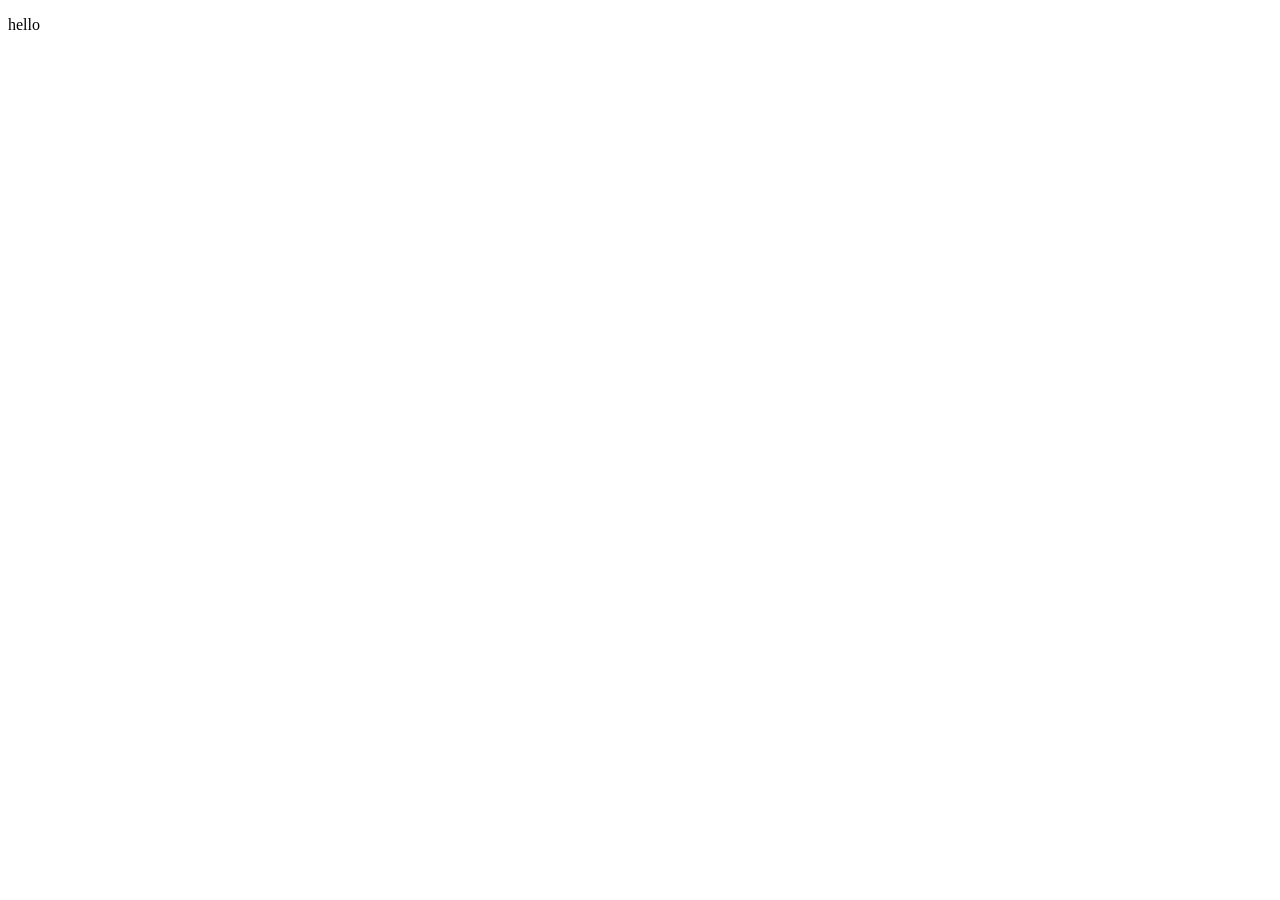
==== main.html @ 2b04cb2d "created new file" ====
<!DOCTYPE html>
<html lang="en">
<head>
    <meta charset="UTF-8">
    <meta name="viewport" content="width=device-width, initial-scale=1.0">
    <title>Document</title>
</head>
<body>
    <p>hello
        
    </p>
    
</body>
</html>
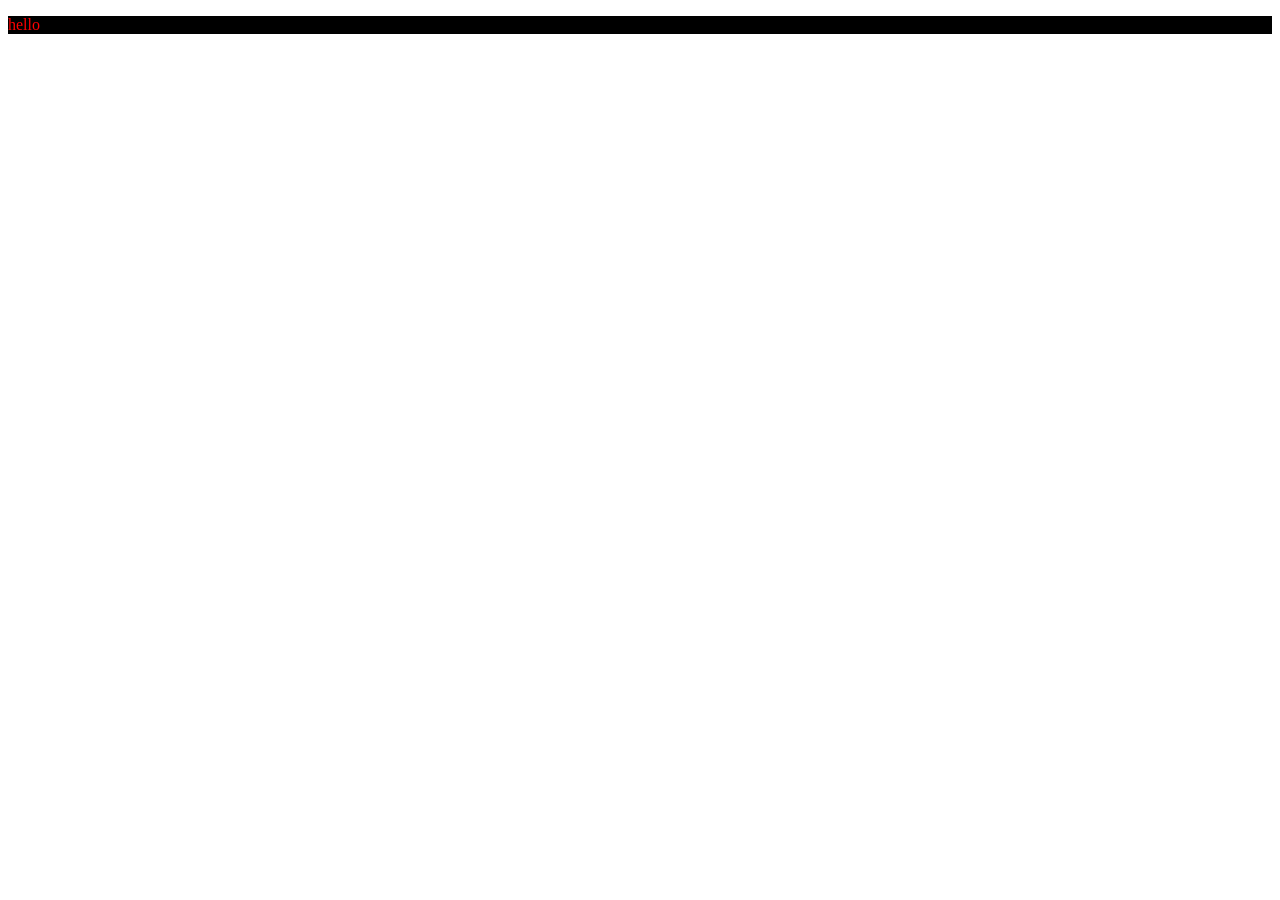
==== commit db950457: "created new file" ====
--- a/main.html
+++ b/main.html
@@ -4,11 +4,15 @@
     <meta charset="UTF-8">
     <meta name="viewport" content="width=device-width, initial-scale=1.0">
     <title>Document</title>
+    <style>
+        .p{
+            color: red;
+            background-color: black;
+        }
+    </style>
 </head>
 <body>
-    <p>hello
-        
-    </p>
-    
+    <p class="p">hello</p>
+
 </body>
 </html>
